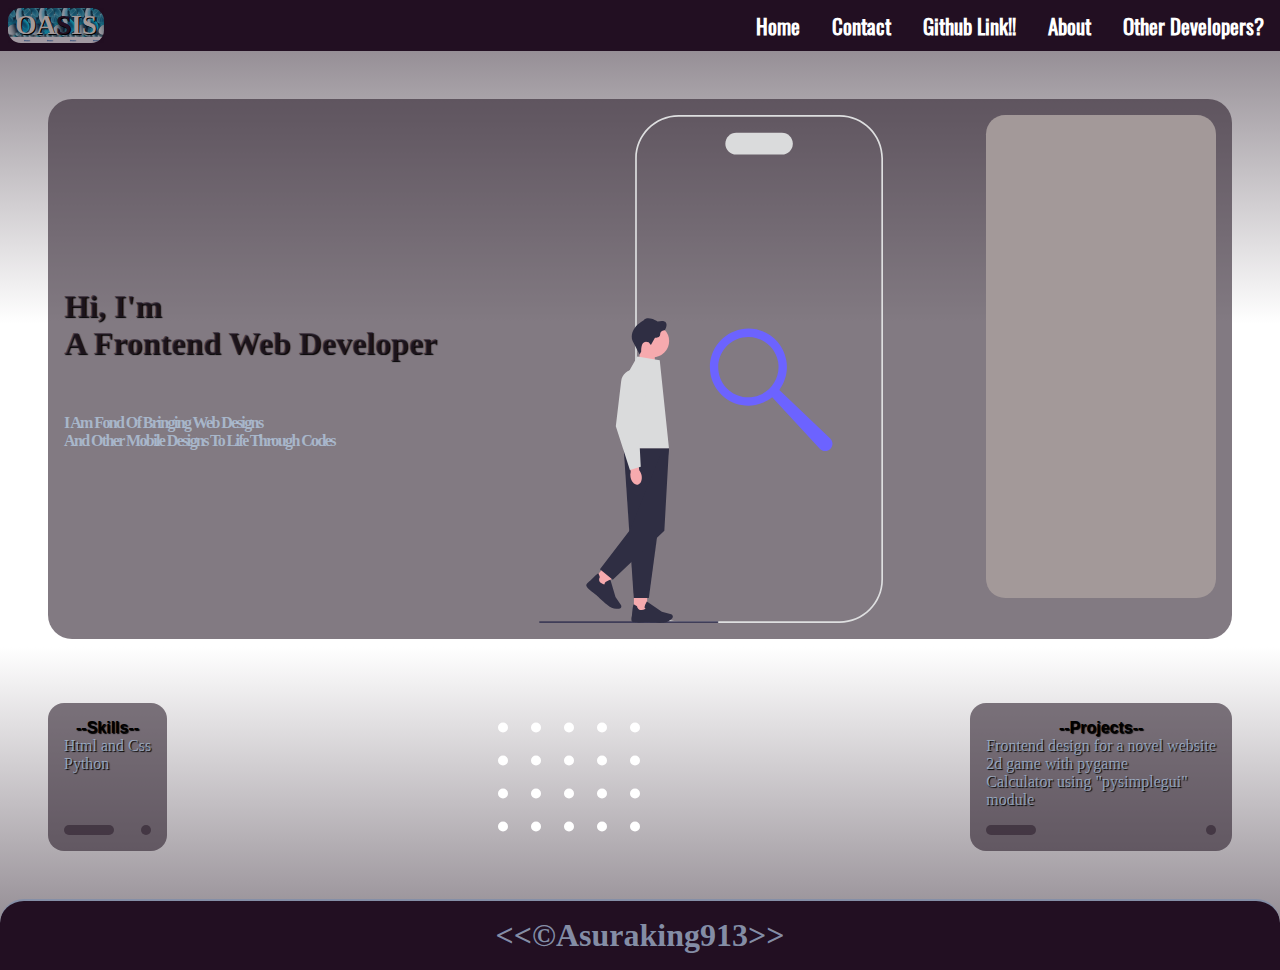
==== index.html @ d5879bca "My portfolio" ====
<!DOCTYPE html>
<html lang="en">
  <head>
    <meta charset="UTF-8" />
    <meta name="viewport" content="width=device-width, initial-scale=1.0" />
    <title>My Portfolio</title>
    <meta name="project" content="for my Portfolio" />
    <meta name="Author" content="Asuraking913" />
    <link rel="stylesheet" href="css/main.css" />
  </head>
  <body>
    <header>
      <div class="nav-container">
        <div class="logo">
          <div class="cont"><p>oa<span>s</span>is</p></div>
        </div>
        <div class="nav2-container">
          <nav>
            <ul>
              <li><a href="">Home</a></li>
              <li><a href="">contact</a></li>
              <li><a href="">Github link!!</a></li>
            </ul>
            <ul>
              <li><a href="">About</a></li>
              <li><a href="">Other developers?</a></li>
            </ul>
          </nav>
        </div>
      </div>
    </header>

    <main>
      <section class="land-section">
        <div class="descrip">
          <div class="text-descrip">
            <h1>
              Hi, i'm <br />
              a frontend web developer
            </h1>
            <p>
              I am fond of bringing web designs <br />
              and other mobile designs to life through codes
            </p>
          </div>
          <img src="images/port.svg" alt="Portfolio imge" />
          <div class="image-cont"></div>
        </div>
      </section>
      <section class="down-sect">
        <div class="skill-cont">
          <div class="cont">
            <div class="head-cont">--Skills--</div>
            <p>Html and Css</p>
            <p>Python</p>
          </div>
          <div class="design-cont">
            <div class="design"></div>
            <div class="design"></div>
          </div>
        </div>
        <img class="dots" src="images/dots.svg" alt="dots-svg" />
        <div class="pro-cont">
          <div class="head-cont">--Projects--</div>
          <p>Frontend design for a novel website</p>
          <p>2d game with pygame</p>
          <p class="last">
            Calculator using "pysimplegui" <br />
            module
          </p>
          <div class="design-cont">
            <div class="design"></div>
            <div class="design"></div>
          </div>
        </div>
      </section>
    </main>

    <footer>
      <section class="footer">
        <div class="foot-cont">
          <p>&lt;&lt;&copy;Asuraking913&gt;&gt;</p>
        </div>
      </section>
    </footer>
  </body>
</html>
---- css/main.css ----
:root {
  --primary-color: rgba(46, 32, 46, 0.596);
}

* {
  margin: 0;
  padding: 0;
  box-sizing: border-box;
}

@font-face {
  font-family: "po";
  src: url(../fonts/Oswald/Oswald-Regular.ttf);
}
@font-face {
  font-family: "poppins";
  src: url(../fonts/Poppins/Poppins-Regular.ttf);
}
@font-face {
  font-family: "roboto";
  src: url(../fonts/Roboto/Roboto-Regular.ttf);
}
@font-face {
  font-family: "mon";
  src: url(../fonts/Montserrat/Montserrat-Regular.ttf);
}
body {
  background-image: linear-gradient(var(--primary-color), white, white, rgba(46, 32, 46, 0.596));
  color: black;
  height: 100%;
}

.nav-container {
  padding: 0.5em;
  display: flex;
  place-content: space-between;
  height: auto;
  background-color: rgb(34, 15, 34);
  align-items: center;
}
.nav-container .logo {
  width: 6em;
  height: 35px;
  background-image: url("../images/blue.png");
  background-size: contain;
  border-radius: 0.8em;
  background-position: bottom;
  display: flex;
  align-items: center;
  justify-content: center;
}
.nav-container .logo .cont {
  height: 35px;
  width: 6em;
  background-color: rgba(34, 15, 34, 0.425);
  display: flex;
  align-items: center;
  justify-content: center;
}
.nav-container .logo p {
  text-transform: capitalize;
  color: rgb(163, 153, 153);
  font-size: 1.7rem;
  text-shadow: 1px 1px 0px black;
  font-weight: bold;
  font-family: "Times New Roman", Times, serif;
  text-transform: uppercase;
}
.nav-container .logo p span {
  color: rgb(34, 15, 34);
}
.nav-container nav {
  display: flex;
  align-items: center;
  padding-right: 0.5em;
}
.nav-container nav ul {
  display: flex;
  align-items: center;
  gap: 2rem;
}
.nav-container nav ul:last-child {
  margin-left: 2em;
}
.nav-container nav ul li {
  list-style-type: none;
}
.nav-container nav ul li a {
  font-size: 1.3em;
  text-transform: capitalize;
  font-family: "po";
  font-weight: bold;
  color: white;
  text-decoration: none;
}
.nav-container nav ul li a:hover, .nav-container nav ul li a:focus {
  text-decoration: none;
  font-size: 1.4em;
  color: rgb(34, 15, 34);
  border-radius: 0.5em;
  background-color: white;
  border: 2px solid white;
  padding: 0.1em;
}

section.land-section {
  padding: 3em;
}
section.land-section .descrip {
  width: 100%;
  height: 60vh;
  background-color: white;
  background-color: var(--primary-color);
  border-radius: 1.5em;
  padding: 1em;
  display: flex;
  place-content: space-between;
}
section.land-section .descrip .text-descrip {
  display: flex;
  flex-direction: column;
  justify-content: center;
  gap: 3rem;
}
section.land-section .descrip p {
  color: rgba(191, 218, 245, 0.63);
  padding-top: 0.2em;
  font-family: "Times New Roman", Times, serif;
  font-weight: bold;
  letter-spacing: -0.1em;
  text-transform: capitalize;
}
section.land-section .descrip h1 {
  font-family: "Times New Roman", Times, serif;
  font-family: Impact;
  text-transform: capitalize;
  font-weight: bold;
  font-size: 2rem;
  color: var(--primary-color);
  text-shadow: 1px 1px 1px black;
}
section.land-section .image-cont {
  height: 95%;
  background-color: rgb(163, 153, 153);
  width: 20%;
  border-radius: 1.2em;
  background-size: cover;
}

.down-sect {
  display: flex;
  place-content: space-between;
  padding: 3em;
  color: hsla(39, 62%, 77%, 0.37);
  color: rgba(191, 218, 245, 0.63);
  text-shadow: 1px 1px 1px black;
  font-family: Verdana;
  margin-top: -2em;
}
.down-sect .dots {
  color: red;
}
.down-sect .skill-cont {
  display: flex;
  flex-direction: column;
  place-content: space-between;
}
.down-sect .skill-cont,
.down-sect .pro-cont {
  background-color: var(--primary-color);
  width: auto;
  height: auto;
  padding: 1em;
  border-radius: 1em;
  display: flex;
  flex-direction: column;
}
.down-sect .skill-cont .last,
.down-sect .pro-cont .last {
  margin-bottom: 1em;
}
.down-sect .skill-cont:hover,
.down-sect .pro-cont:hover {
  background-color: rgba(46, 32, 46, 0.788);
}
.down-sect .skill-cont .head-cont,
.down-sect .pro-cont .head-cont {
  width: auto;
  height: auto;
  display: flex;
  justify-content: center;
  color: black;
  font-family: Arial;
  font-weight: bold;
}
.down-sect .skill-cont .design-cont,
.down-sect .pro-cont .design-cont {
  display: flex;
  flex-direction: row;
  place-content: space-between;
}
.down-sect .skill-cont .design-cont .design,
.down-sect .pro-cont .design-cont .design {
  width: 50px;
  height: 10px;
  background-color: var(--primary-color);
  border-radius: 5px;
}
.down-sect .skill-cont .design-cont .design:last-child,
.down-sect .pro-cont .design-cont .design:last-child {
  width: 10px;
  border-radius: 50%;
}

section.footer {
  padding: 1em;
  background-color: rgb(34, 15, 34);
  border-top: 2px solid rgba(191, 218, 245, 0.63);
  border-top-left-radius: 1.5em;
  border-top-right-radius: 1.5em;
}
section.footer .foot-cont {
  display: flex;
  align-items: center;
  justify-content: center;
  font-weight: bold;
  font-family: cursive;
  font-size: 2rem;
  color: rgba(191, 218, 245, 0.63);
}/*# sourceMappingURL=main.css.map */
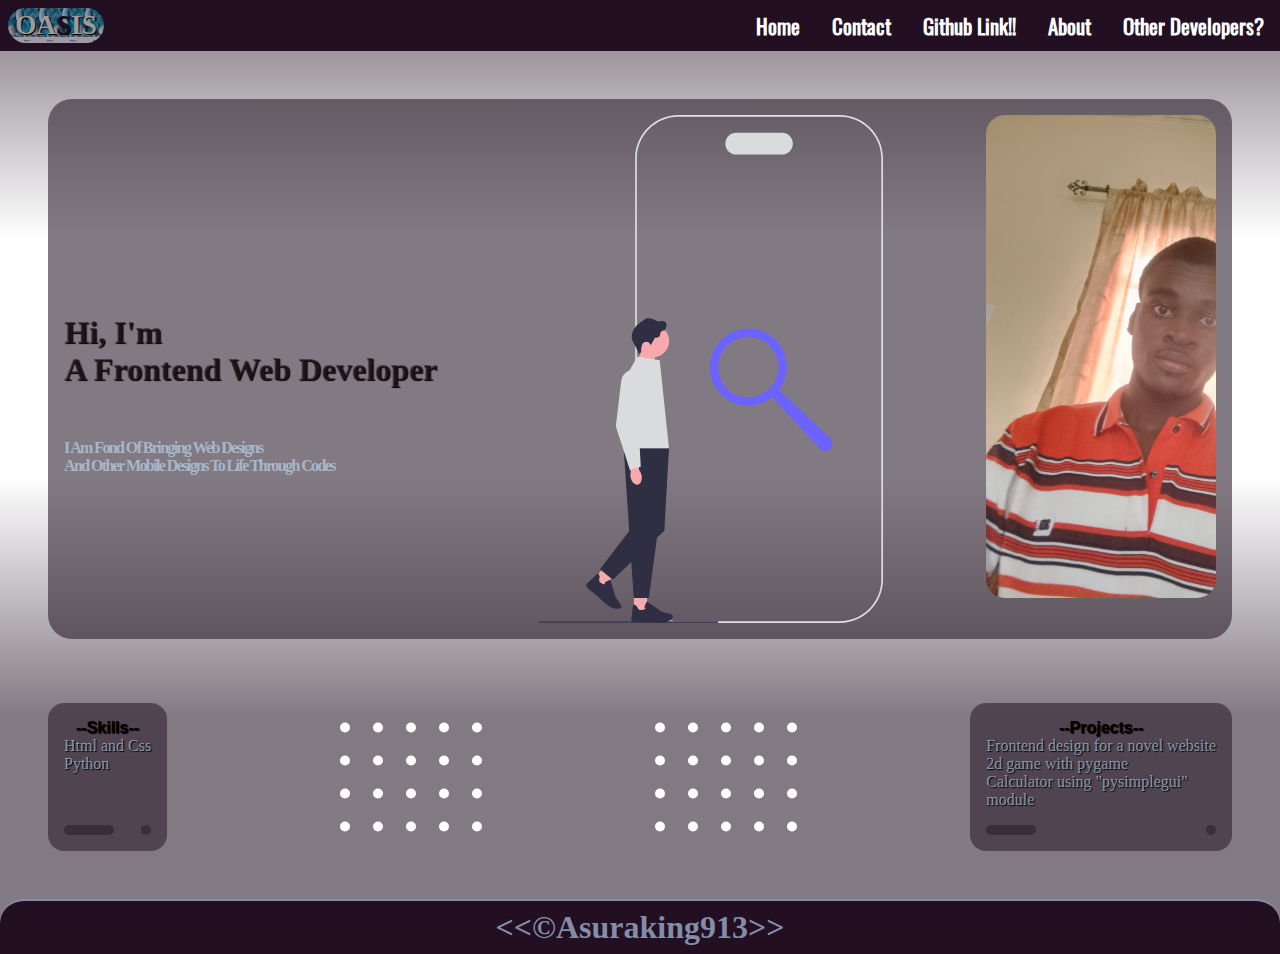
==== commit 470dd29c: "My portfolio" ====
--- a/index.html
+++ b/index.html
@@ -15,14 +15,19 @@
           <div class="cont"><p>oa<span>s</span>is</p></div>
         </div>
         <div class="nav2-container">
+          <img class="harmburger" src="images/menu.svg" alt="harmburger-menu" />
           <nav>
             <ul>
-              <li><a href="">Home</a></li>
-              <li><a href="">contact</a></li>
-              <li><a href="">Github link!!</a></li>
+              <li><a href="#">Home</a></li>
+              <li><a href="tel:+23409035165510">contact</a></li>
+              <li>
+                <a href="https://github.com/Asuraking913/portfolio.git"
+                  >Github link!!</a
+                >
+              </li>
             </ul>
             <ul>
-              <li><a href="">About</a></li>
+              <li><a href="about.html">About</a></li>
               <li><a href="">Other developers?</a></li>
             </ul>
           </nav>
@@ -34,16 +39,24 @@
       <section class="land-section">
         <div class="descrip">
           <div class="text-descrip">
-            <h1>
+            <p>
+              <img
+                src="images/my-pic.jpg"
+                width="200px"
+                height="200px"
+                alt=""
+              />
+            </p>
+            <h3>
               Hi, i'm <br />
               a frontend web developer
-            </h1>
+            </h3>
             <p>
               I am fond of bringing web designs <br />
               and other mobile designs to life through codes
             </p>
           </div>
-          <img src="images/port.svg" alt="Portfolio imge" />
+          <img class="port" src="images/port.svg" alt="Portfolio imge" />
           <div class="image-cont"></div>
         </div>
       </section>
@@ -59,6 +72,7 @@
             <div class="design"></div>
           </div>
         </div>
+        <img class="dots" src="images/dots.svg" alt="dots-svg" />
         <img class="dots" src="images/dots.svg" alt="dots-svg" />
         <div class="pro-cont">
           <div class="head-cont">--Projects--</div>
--- a/css/main.css
+++ b/css/main.css
@@ -25,7 +25,7 @@
   src: url(../fonts/Montserrat/Montserrat-Regular.ttf);
 }
 body {
-  background-image: linear-gradient(var(--primary-color), white, white, rgba(46, 32, 46, 0.596));
+  background-image: linear-gradient(var(--primary-color), white, white, rgba(46, 32, 46, 0.596), rgba(46, 32, 46, 0.596));
   color: black;
   height: 100%;
 }
@@ -37,13 +37,16 @@
   height: auto;
   background-color: rgb(34, 15, 34);
   align-items: center;
+}
+.nav-container img.harmburger {
+  display: none;
 }
 .nav-container .logo {
   width: 6em;
   height: 35px;
   background-image: url("../images/blue.png");
   background-size: contain;
-  border-radius: 0.8em;
+  border-radius: 2em;
   background-position: bottom;
   display: flex;
   align-items: center;
@@ -122,6 +125,9 @@
   justify-content: center;
   gap: 3rem;
 }
+section.land-section .descrip .text-descrip img {
+  display: none;
+}
 section.land-section .descrip p {
   color: rgba(191, 218, 245, 0.63);
   padding-top: 0.2em;
@@ -130,7 +136,7 @@
   letter-spacing: -0.1em;
   text-transform: capitalize;
 }
-section.land-section .descrip h1 {
+section.land-section .descrip h3 {
   font-family: "Times New Roman", Times, serif;
   font-family: Impact;
   text-transform: capitalize;
@@ -144,6 +150,7 @@
   background-color: rgb(163, 153, 153);
   width: 20%;
   border-radius: 1.2em;
+  background-image: url("../images/my-pic.jpg");
   background-size: cover;
 }
 
@@ -213,7 +220,7 @@
 }
 
 section.footer {
-  padding: 1em;
+  padding: 0.5em;
   background-color: rgb(34, 15, 34);
   border-top: 2px solid rgba(191, 218, 245, 0.63);
   border-top-left-radius: 1.5em;
@@ -227,4 +234,68 @@
   font-family: cursive;
   font-size: 2rem;
   color: rgba(191, 218, 245, 0.63);
+}
+
+@media only screen and (max-width: 800px) {
+  .nav-container {
+    width: auto;
+    height: auto;
+  }
+  .nav-container nav {
+    display: none;
+  }
+  .nav-container img.harmburger {
+    display: inline-block;
+    padding: 0.5em;
+    background-color: rgb(163, 153, 153);
+  }
+  main img.port {
+    display: none;
+  }
+  main .image-cont {
+    display: none;
+  }
+  main .descrip {
+    padding: 0em;
+  }
+  main .text-descrip {
+    display: flex;
+    flex-direction: column;
+  }
+  main .text-descrip p {
+    display: flex;
+    align-items: center;
+    justify-content: center;
+    -o-object-fit: cover;
+       object-fit: cover;
+  }
+  main .text-descrip img {
+    display: inline-block !important;
+    height: 150px;
+    width: 150px;
+    border-radius: 50%;
+    padding-top: 0.5em;
+  }
+  main .text-descrip section.land-section {
+    padding: 0em;
+  }
+  main .text-descrip h3 {
+    text-align: center;
+    padding-top: 1em;
+  }
+  main .text-descrip p:last-child {
+    display: none;
+  }
+  section.down-sect {
+    display: flex;
+    flex-direction: column;
+    height: 100%;
+    margin-top: 0em;
+  }
+  section.down-sect .dots {
+    display: none;
+  }
+  section.down-sect .skill-cont {
+    margin-bottom: 1em;
+  }
 }/*# sourceMappingURL=main.css.map */